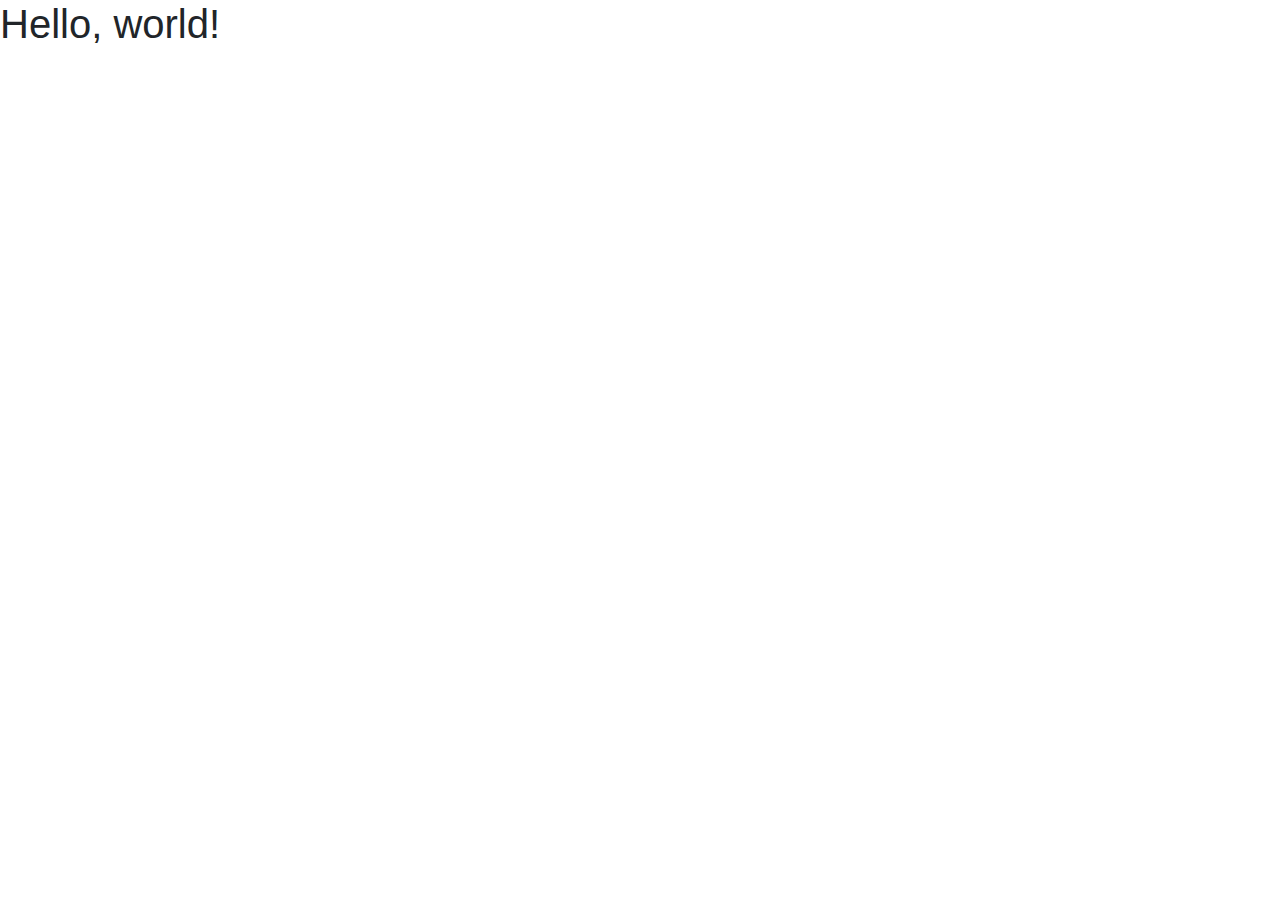
==== index.html @ 73ec10ff "catching up" ====
<!doctype html>
<html lang="en">
  <head>
    <!-- Required meta tags -->
    <meta charset="utf-8">
    <meta name="viewport" content="width=device-width, initial-scale=1, shrink-to-fit=no">

    <!-- Bootstrap CSS -->
    <link rel="stylesheet" href="https://stackpath.bootstrapcdn.com/bootstrap/4.4.1/css/bootstrap.min.css" integrity="sha384-Vkoo8x4CGsO3+Hhxv8T/Q5PaXtkKtu6ug5TOeNV6gBiFeWPGFN9MuhOf23Q9Ifjh" crossorigin="anonymous">

    <title>Hello, world!</title>
  </head>
  <body>
    <h1>Hello, world!</h1>

    <!-- Optional JavaScript -->
    <!-- jQuery first, then Popper.js, then Bootstrap JS -->
    <script src="https://code.jquery.com/jquery-3.4.1.slim.min.js" integrity="sha384-J6qa4849blE2+poT4WnyKhv5vZF5SrPo0iEjwBvKU7imGFAV0wwj1yYfoRSJoZ+n" crossorigin="anonymous"></script>
    <script src="https://cdn.jsdelivr.net/npm/popper.js@1.16.0/dist/umd/popper.min.js" integrity="sha384-Q6E9RHvbIyZFJoft+2mJbHaEWldlvI9IOYy5n3zV9zzTtmI3UksdQRVvoxMfooAo" crossorigin="anonymous"></script>
    <script src="https://stackpath.bootstrapcdn.com/bootstrap/4.4.1/js/bootstrap.min.js" integrity="sha384-wfSDF2E50Y2D1uUdj0O3uMBJnjuUD4Ih7YwaYd1iqfktj0Uod8GCExl3Og8ifwB6" crossorigin="anonymous"></script>
  </body>
</html>
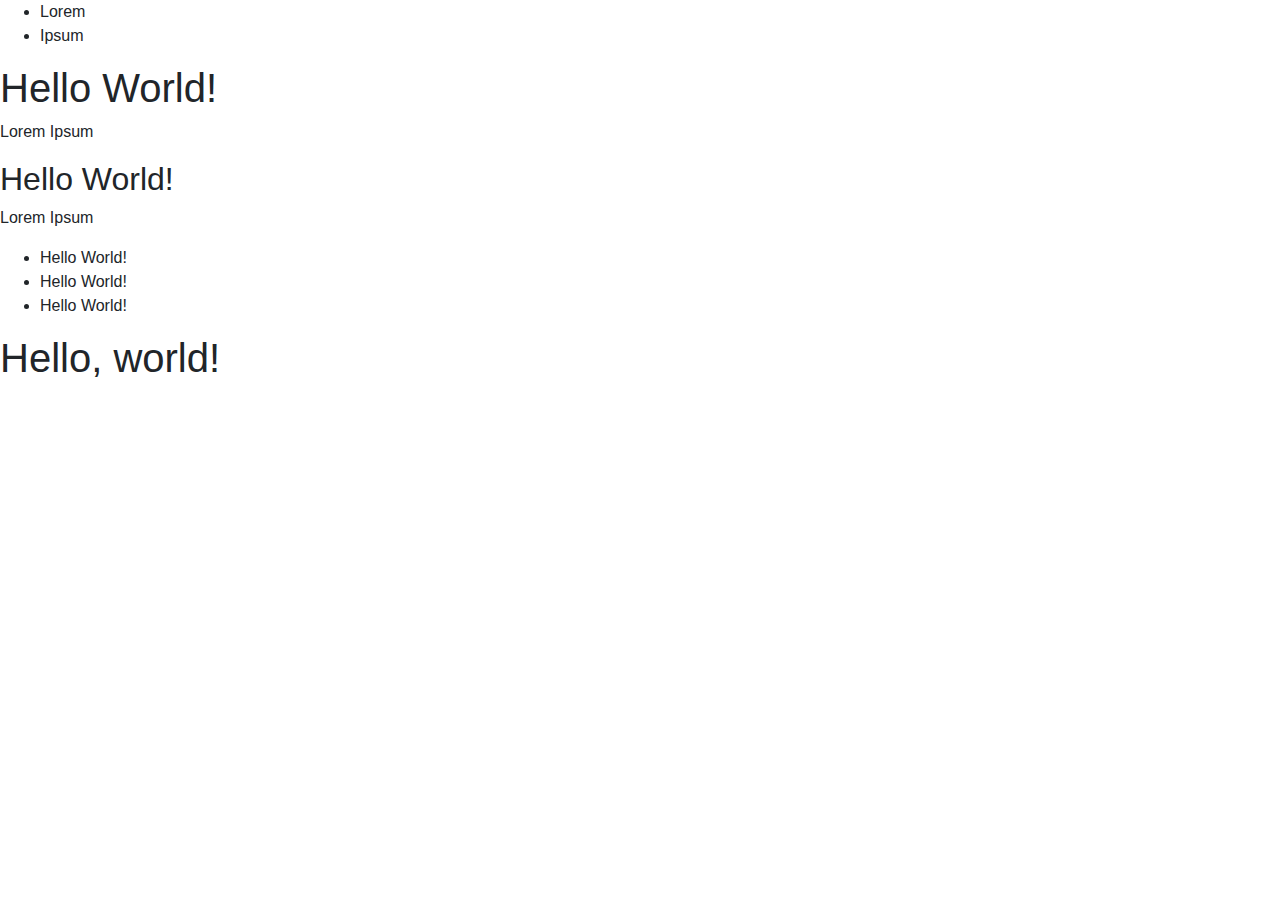
==== commit c621e2b3: "added bare structure" ====
--- a/index.html
+++ b/index.html
@@ -8,9 +8,32 @@
     <!-- Bootstrap CSS -->
     <link rel="stylesheet" href="https://stackpath.bootstrapcdn.com/bootstrap/4.4.1/css/bootstrap.min.css" integrity="sha384-Vkoo8x4CGsO3+Hhxv8T/Q5PaXtkKtu6ug5TOeNV6gBiFeWPGFN9MuhOf23Q9Ifjh" crossorigin="anonymous">
 
-    <title>Hello, world!</title>
+    <title>Josue Carames Portfolio</title>
   </head>
   <body>
+    <div class="top">
+      <nav>
+        <ul>
+          <li>Lorem</li>
+          <li>Ipsum</li>
+        </ul>
+      </nav>
+    </div>
+    <div class="middle">
+      <h1>Hello World!</h1>
+      <p>Lorem Ipsum</p>
+      <h2>Hello World!</h2>
+      <p>Lorem Ipsum</p>
+    </div>
+    <div class="bottom">
+      <footer>
+        <ul>
+          <li>Hello World!</li>
+          <li>Hello World!</li>
+          <li>Hello World!</li>
+        </ul>
+      </footer>
+    </div>
     <h1>Hello, world!</h1>
 
     <!-- Optional JavaScript -->
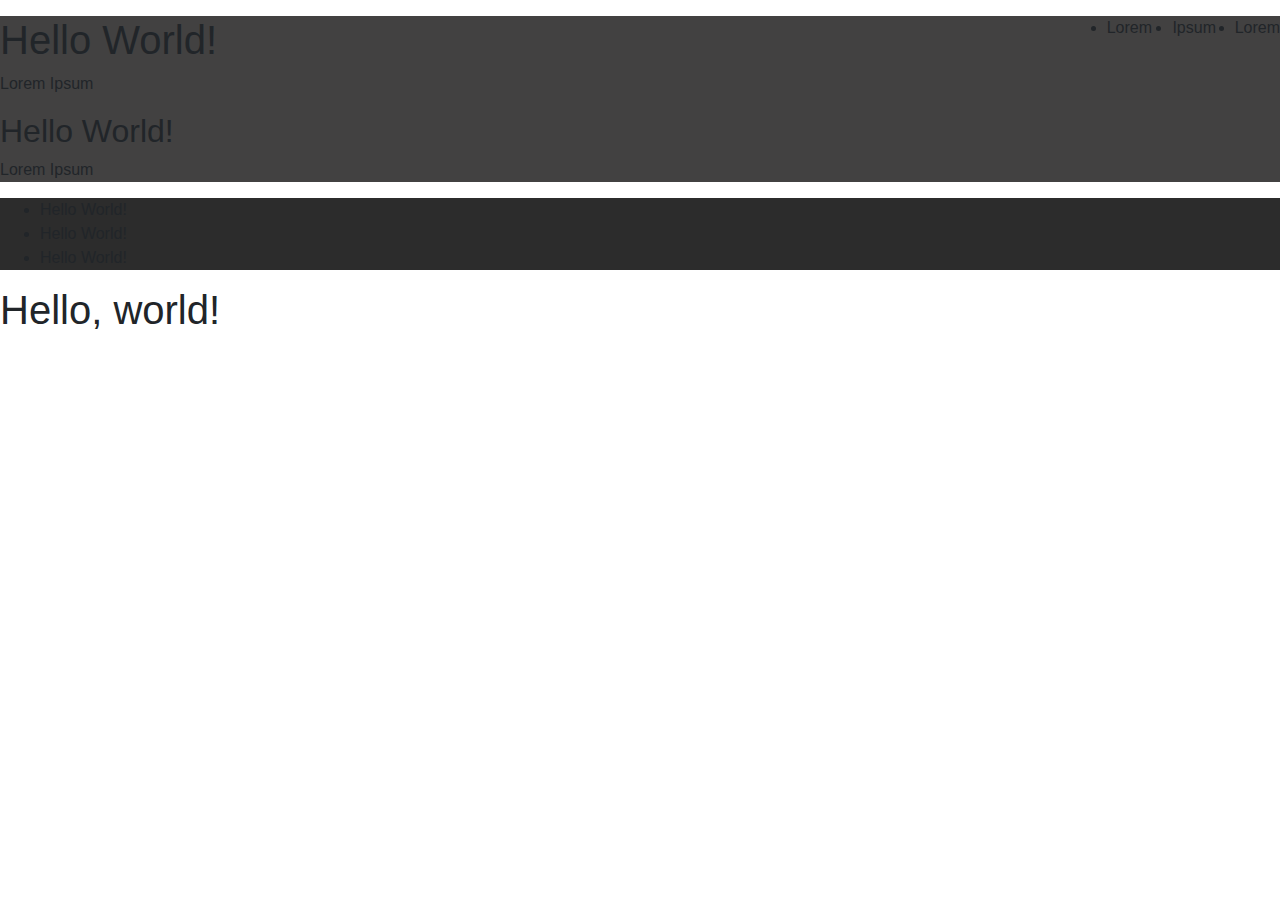
==== commit c4291325: "updating" ====
--- a/index.html
+++ b/index.html
@@ -8,14 +8,18 @@
     <!-- Bootstrap CSS -->
     <link rel="stylesheet" href="https://stackpath.bootstrapcdn.com/bootstrap/4.4.1/css/bootstrap.min.css" integrity="sha384-Vkoo8x4CGsO3+Hhxv8T/Q5PaXtkKtu6ug5TOeNV6gBiFeWPGFN9MuhOf23Q9Ifjh" crossorigin="anonymous">
 
+    <!-- Local CSS -->
+    <link rel="stylesheet" href="css/style.css">
+
     <title>Josue Carames Portfolio</title>
   </head>
   <body>
     <div class="top">
-      <nav>
+      <nav class="navigation">
         <ul>
-          <li>Lorem</li>
-          <li>Ipsum</li>
+          <li class="navigationItem, navItem1">Lorem</li>
+          <li class="navigationItem, navItem2">Ipsum</li>
+          <li class="navigationItem, navItem3">Lorem</li>
         </ul>
       </nav>
     </div>
--- a/css/style.css
+++ b/css/style.css
@@ -0,0 +1,46 @@
+
+.top {
+    background-color: rgb(44, 44, 44);
+    margin: 0;
+    padding: 0;
+}
+
+.middle {
+    background-color: rgb(66, 65, 65);
+    margin: 0;
+    padding: 0;
+}
+
+.bottom {
+    background-color: rgb(44, 44, 44);
+    margin: 0;
+    padding: 0;
+}
+
+.navigation {
+    max-width: 70%;
+    padding: 10px auto;
+}
+
+.navigationItem {
+    padding: 10px 20px;
+    list-style: none;
+    list-style-image: none;
+    text-decoration: none;
+    display: inline;
+}
+
+.navItem1 {
+    position: absolute;
+    right: 0%;
+}
+
+.navItem2 {
+    position: absolute;
+    right: 5%;
+}
+
+.navItem3 {
+    position: absolute;
+    right: 10%;
+}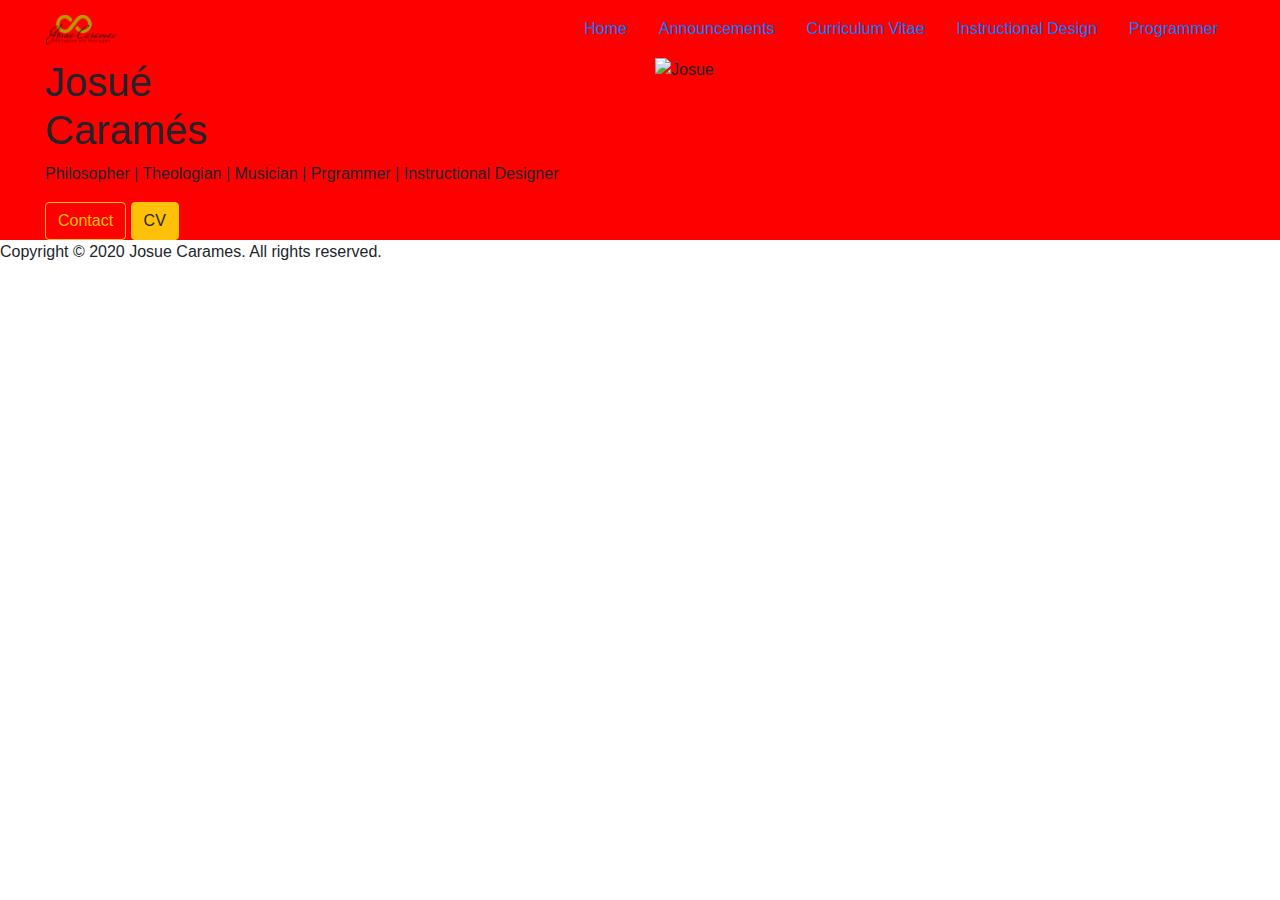
==== commit a36ddfa8: "update" ====
--- a/index.html
+++ b/index.html
@@ -4,46 +4,56 @@
     <!-- Required meta tags -->
     <meta charset="utf-8">
     <meta name="viewport" content="width=device-width, initial-scale=1, shrink-to-fit=no">
-
+    
+    <!-- Local CSS -->
+    <link rel="stylesheet" href="styles/local.css">
     <!-- Bootstrap CSS -->
     <link rel="stylesheet" href="https://stackpath.bootstrapcdn.com/bootstrap/4.4.1/css/bootstrap.min.css" integrity="sha384-Vkoo8x4CGsO3+Hhxv8T/Q5PaXtkKtu6ug5TOeNV6gBiFeWPGFN9MuhOf23Q9Ifjh" crossorigin="anonymous">
-
-    <!-- Local CSS -->
-    <link rel="stylesheet" href="css/style.css">
-
-    <title>Josue Carames Portfolio</title>
-  </head>
-  <body>
-    <div class="top">
-      <nav class="navigation">
-        <ul>
-          <li class="navigationItem, navItem1">Lorem</li>
-          <li class="navigationItem, navItem2">Ipsum</li>
-          <li class="navigationItem, navItem3">Lorem</li>
-        </ul>
-      </nav>
-    </div>
-    <div class="middle">
-      <h1>Hello World!</h1>
-      <p>Lorem Ipsum</p>
-      <h2>Hello World!</h2>
-      <p>Lorem Ipsum</p>
-    </div>
-    <div class="bottom">
-      <footer>
-        <ul>
-          <li>Hello World!</li>
-          <li>Hello World!</li>
-          <li>Hello World!</li>
-        </ul>
-      </footer>
-    </div>
-    <h1>Hello, world!</h1>
 
     <!-- Optional JavaScript -->
     <!-- jQuery first, then Popper.js, then Bootstrap JS -->
     <script src="https://code.jquery.com/jquery-3.4.1.slim.min.js" integrity="sha384-J6qa4849blE2+poT4WnyKhv5vZF5SrPo0iEjwBvKU7imGFAV0wwj1yYfoRSJoZ+n" crossorigin="anonymous"></script>
     <script src="https://cdn.jsdelivr.net/npm/popper.js@1.16.0/dist/umd/popper.min.js" integrity="sha384-Q6E9RHvbIyZFJoft+2mJbHaEWldlvI9IOYy5n3zV9zzTtmI3UksdQRVvoxMfooAo" crossorigin="anonymous"></script>
     <script src="https://stackpath.bootstrapcdn.com/bootstrap/4.4.1/js/bootstrap.min.js" integrity="sha384-wfSDF2E50Y2D1uUdj0O3uMBJnjuUD4Ih7YwaYd1iqfktj0Uod8GCExl3Og8ifwB6" crossorigin="anonymous"></script>
+    
+    <title>Josue Carames Portfolio</title>
+  </head>
+  <body>
+    <section class="container-fluid home">
+      <div class="container-fluid">
+        <nav class="navbar navbar-expand-lg navbar-light">
+          <a class="navbar-brand" href="index.html">
+              <img src="images/logoTransparent.png" height="30" alt="logo">
+          </a>
+          <button class="navbar-toggler" type="button" data-toggle="collapse" data-target="#navbarNavAltMarkup" aria-controls="navbarNavAltMarkup" aria-expanded="false" aria-label="Toggle navigation">
+              <span class="navbar-toggler-icon"></span>
+          </button>
+          <div class="collapse navbar-collapse justify-content-end" id="navbarNavAltMarkup">
+            <a class="nav-item nav-link" href="index.html">Home</a>
+            <a class="nav-item nav-link" href="announcements.html">Announcements</a>
+            <a class="nav-item nav-link" href="cv.html">Curriculum Vitae</a>
+            <a class="nav-item nav-link" href="instructionaldesign.html">Instructional Design</a>
+            <a class="nav-item nav-link" href="developer.html">Programmer</a>
+          </div>
+        </nav>
+        <div class="container-fluid">
+          <div class="row">
+            <div class="col-6">
+              <h1>Josué<br>Caramés</h1>
+              <p>Philosopher | Theologian | Musician | Prgrammer | Instructional Designer</p>
+              <a class="btn btn btn-outline-warning" href="#" role="button">Contact</a>
+              <a class="btn btn btn-warning" href="#" role="button">CV</a>
+            </div>
+            <div class="col-6">
+              <img src="images/Josue_lg.jpeg" alt="Josue">
+            </div>
+          </div>
+        </div>
+      </div>
+  </section>
+  <footer>
+      Copyright © 2020 Josue Carames. All rights reserved.  
+  </footer>
+
   </body>
 </html>--- a/styles/local.css
+++ b/styles/local.css
@@ -0,0 +1,3 @@
+.home {
+    background-color: red;
+}
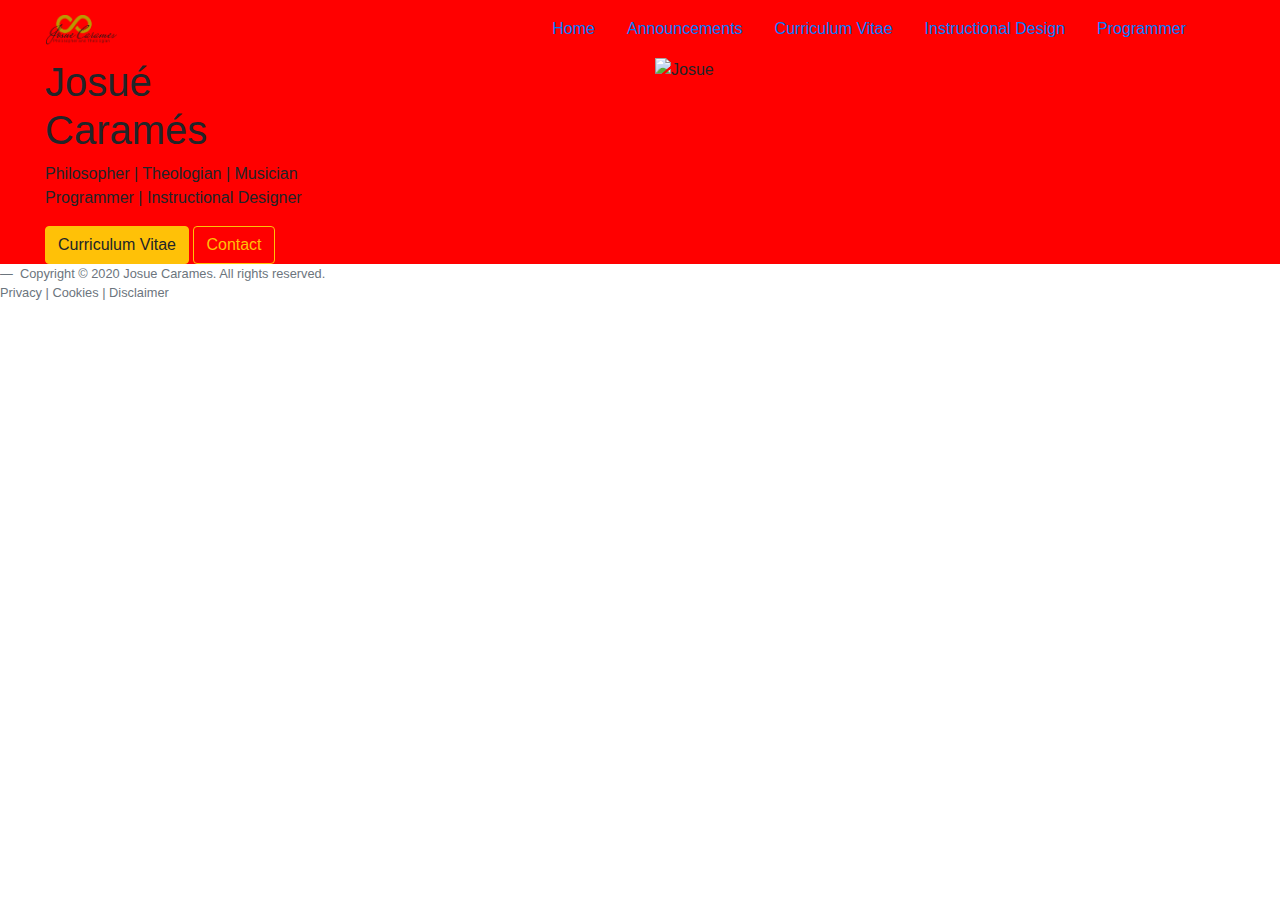
==== commit c52adc42: "updated" ====
--- a/index.html
+++ b/index.html
@@ -5,6 +5,7 @@
     <meta charset="utf-8">
     <meta name="viewport" content="width=device-width, initial-scale=1, shrink-to-fit=no">
     
+    <!-- CSS Stylesheets -->
     <!-- Local CSS -->
     <link rel="stylesheet" href="styles/local.css">
     <!-- Bootstrap CSS -->
@@ -15,6 +16,9 @@
     <script src="https://code.jquery.com/jquery-3.4.1.slim.min.js" integrity="sha384-J6qa4849blE2+poT4WnyKhv5vZF5SrPo0iEjwBvKU7imGFAV0wwj1yYfoRSJoZ+n" crossorigin="anonymous"></script>
     <script src="https://cdn.jsdelivr.net/npm/popper.js@1.16.0/dist/umd/popper.min.js" integrity="sha384-Q6E9RHvbIyZFJoft+2mJbHaEWldlvI9IOYy5n3zV9zzTtmI3UksdQRVvoxMfooAo" crossorigin="anonymous"></script>
     <script src="https://stackpath.bootstrapcdn.com/bootstrap/4.4.1/js/bootstrap.min.js" integrity="sha384-wfSDF2E50Y2D1uUdj0O3uMBJnjuUD4Ih7YwaYd1iqfktj0Uod8GCExl3Og8ifwB6" crossorigin="anonymous"></script>
+    
+    <!-- Icons -->
+    <script src="https://kit.fontawesome.com/9d9962c509.js" crossorigin="anonymous"></script>
     
     <title>Josue Carames Portfolio</title>
   </head>
@@ -34,25 +38,28 @@
             <a class="nav-item nav-link" href="cv.html">Curriculum Vitae</a>
             <a class="nav-item nav-link" href="instructionaldesign.html">Instructional Design</a>
             <a class="nav-item nav-link" href="developer.html">Programmer</a>
+            <a class="navbar-brand" href="https://twitter.com/JosueCarames"><span class="fab fa-twitter"></span></a>
+            <a class="navbar-brand" href="https://www.linkedin.com/in/josuecarames/"><span class="fab fa-linkedin-in"></span></a>
           </div>
         </nav>
         <div class="container-fluid">
           <div class="row">
-            <div class="col-6">
+            <div class="col-6 justify-content-center">
               <h1>Josué<br>Caramés</h1>
-              <p>Philosopher | Theologian | Musician | Prgrammer | Instructional Designer</p>
-              <a class="btn btn btn-outline-warning" href="#" role="button">Contact</a>
-              <a class="btn btn btn-warning" href="#" role="button">CV</a>
+              <p>Philosopher | Theologian | Musician<br>Programmer | Instructional Designer</p>
+              <a class="btn btn-warning btn-large" href="#" role="button"><span class="fas fa-graduation-cap"></span> Curriculum Vitae</a>
+              <a class="btn btn-outline-warning btn-large" href="#" role="button"><span class="far fa-id-badge"></span> Contact</a>
             </div>
             <div class="col-6">
-              <img src="images/Josue_lg.jpeg" alt="Josue">
+              <img style="width: 100%;;" src="images/Josue_lg.jpeg" alt="Josue">
             </div>
           </div>
         </div>
       </div>
   </section>
-  <footer>
-      Copyright © 2020 Josue Carames. All rights reserved.  
+  <footer class="blockquote-footer">
+      Copyright © 2020 Josue Carames. All rights reserved.<br>
+      Privacy | Cookies | Disclaimer
   </footer>
 
   </body>
--- a/styles/local.css
+++ b/styles/local.css
@@ -1,3 +1,7 @@
 .home {
     background-color: red;
 }
+
+#container-fluid {
+    padding: 3% 15%;
+}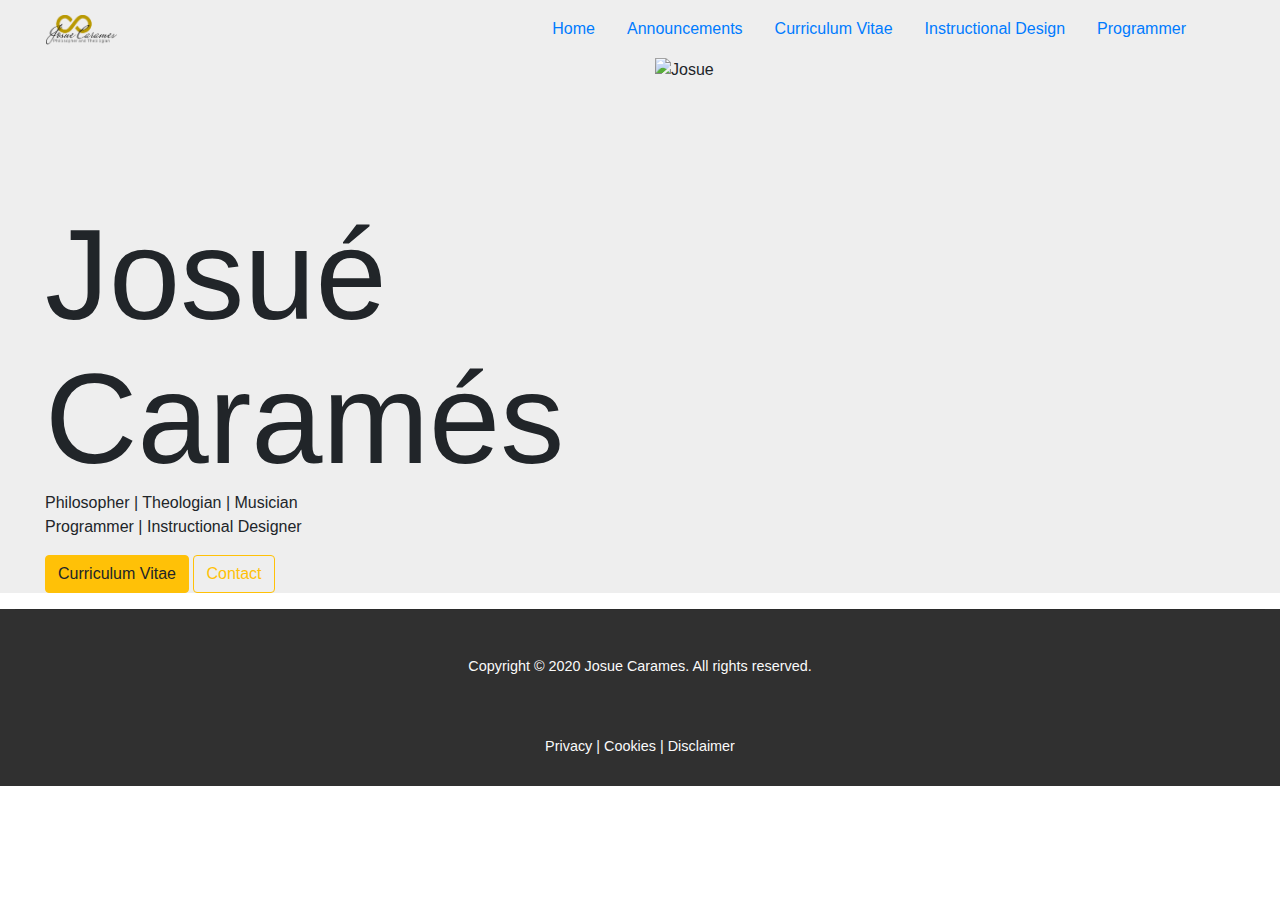
==== commit 2693d132: "update" ====
--- a/index.html
+++ b/index.html
@@ -19,8 +19,8 @@
     
     <!-- Icons -->
     <script src="https://kit.fontawesome.com/9d9962c509.js" crossorigin="anonymous"></script>
-    
-    <title>Josue Carames Portfolio</title>
+
+    <title>Josue Carames Portfolio</title>  
   </head>
   <body>
     <section class="container-fluid home">
@@ -44,23 +44,22 @@
         </nav>
         <div class="container-fluid">
           <div class="row">
-            <div class="col-6 justify-content-center">
-              <h1>Josué<br>Caramés</h1>
+            <div class="col-6 justify-content-left">
+              <h1 class="title">Josué<br>Caramés</h1>
               <p>Philosopher | Theologian | Musician<br>Programmer | Instructional Designer</p>
               <a class="btn btn-warning btn-large" href="#" role="button"><span class="fas fa-graduation-cap"></span> Curriculum Vitae</a>
               <a class="btn btn-outline-warning btn-large" href="#" role="button"><span class="far fa-id-badge"></span> Contact</a>
             </div>
             <div class="col-6">
-              <img style="width: 100%;;" src="images/Josue_lg.jpeg" alt="Josue">
+              <img class="img-home" src="images/Josue_lg.jpeg" alt="Josue">
             </div>
           </div>
         </div>
       </div>
   </section>
-  <footer class="blockquote-footer">
-      Copyright © 2020 Josue Carames. All rights reserved.<br>
-      Privacy | Cookies | Disclaimer
+  <footer class="container-fluid bottom">
+    <hr>
+    <p class="text-footer">Copyright © 2020 Josue Carames. All rights reserved.<br>Privacy | Cookies | Disclaimer</p>
   </footer>
-
   </body>
 </html>--- a/styles/local.css
+++ b/styles/local.css
@@ -1,7 +1,41 @@
 .home {
-    background-color: red;
+    background-color: #eeeeee;
 }
 
 #container-fluid {
     padding: 3% 15%;
+    max-width: 800px;
+}
+
+.title {
+    margin: 25% 0 0 0;
+    font-size: 8rem;
+    line-height: 9rem;
+}
+
+footer {
+    text-align: center;
+    background-color: #303030;
+    padding: 200px auto;
+    margin: 0;
+}
+
+.text-footer {
+    color: rgb(250, 250, 250);
+    font-size: .9rem;
+    line-height: 5rem;
+}
+
+hr {
+    border: #303030;
+    border-style: dotted;
+
+}
+
+.img-home {
+    height: 95vh;
+}
+
+.nav-color {
+    color: #303030;
 }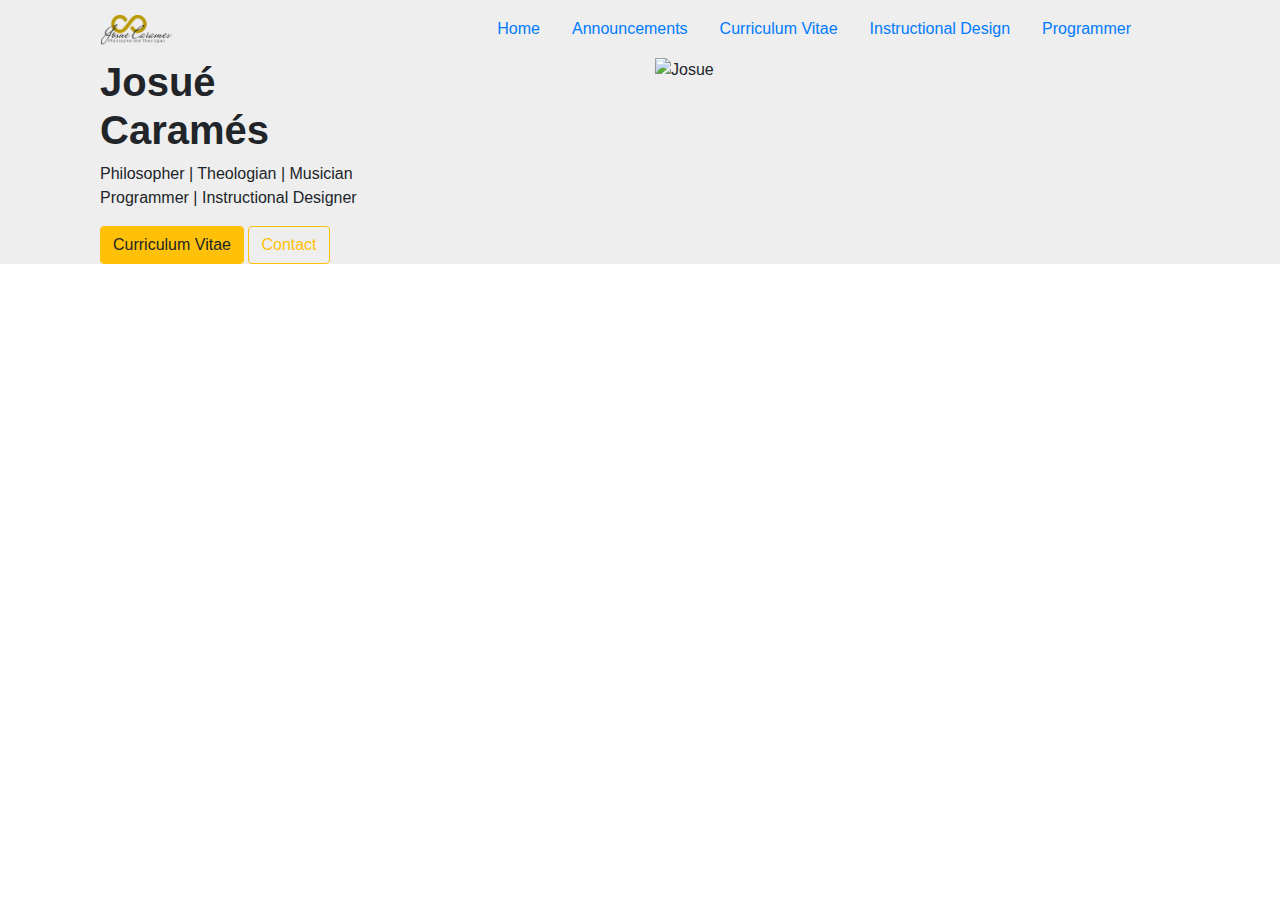
==== commit 7b199cb3: "minor updates" ====
--- a/index.html
+++ b/index.html
@@ -24,7 +24,7 @@
   </head>
   <body>
     <section class="container-fluid home">
-      <div class="container-fluid">
+      <div class="container">
         <nav class="navbar navbar-expand-lg navbar-light">
           <a class="navbar-brand" href="index.html">
               <img src="images/logoTransparent.png" height="30" alt="logo">
@@ -42,24 +42,23 @@
             <a class="navbar-brand" href="https://www.linkedin.com/in/josuecarames/"><span class="fab fa-linkedin-in"></span></a>
           </div>
         </nav>
+        <!-- Landing Page -->
         <div class="container-fluid">
           <div class="row">
-            <div class="col-6 justify-content-left">
+            <div class="col-lg justify-content-left">
               <h1 class="title">Josué<br>Caramés</h1>
               <p>Philosopher | Theologian | Musician<br>Programmer | Instructional Designer</p>
-              <a class="btn btn-warning btn-large" href="#" role="button"><span class="fas fa-graduation-cap"></span> Curriculum Vitae</a>
-              <a class="btn btn-outline-warning btn-large" href="#" role="button"><span class="far fa-id-badge"></span> Contact</a>
+              <a class="btn btn-warning btn-large" href="cv.html" role="button"><span class="fas fa-graduation-cap"></span> Curriculum Vitae</a>
+              <a class="btn btn-outline-warning btn-large" href="contact.html" role="button"><span class="far fa-id-badge"></span> Contact</a>
             </div>
-            <div class="col-6">
+            <div class="col-lg">
               <img class="img-home" src="images/Josue_lg.jpeg" alt="Josue">
             </div>
           </div>
         </div>
       </div>
-  </section>
-  <footer class="container-fluid bottom">
-    <hr>
-    <p class="text-footer">Copyright © 2020 Josue Carames. All rights reserved.<br>Privacy | Cookies | Disclaimer</p>
-  </footer>
+    </section>
+    <section class="container-fluid">
+    </section>
   </body>
 </html>--- a/styles/local.css
+++ b/styles/local.css
@@ -1,39 +1,15 @@
 .home {
     background-color: #eeeeee;
+    margin: 0;
 }
 
 #container-fluid {
     padding: 3% 15%;
-    max-width: 800px;
 }
 
 .title {
-    margin: 25% 0 0 0;
-    font-size: 8rem;
-    line-height: 9rem;
-}
-
-footer {
-    text-align: center;
-    background-color: #303030;
-    padding: 200px auto;
-    margin: 0;
-}
-
-.text-footer {
-    color: rgb(250, 250, 250);
-    font-size: .9rem;
-    line-height: 5rem;
-}
-
-hr {
-    border: #303030;
-    border-style: dotted;
-
-}
-
-.img-home {
-    height: 95vh;
+    font-weight: bold;
+    vertical-align: middle;
 }
 
 .nav-color {
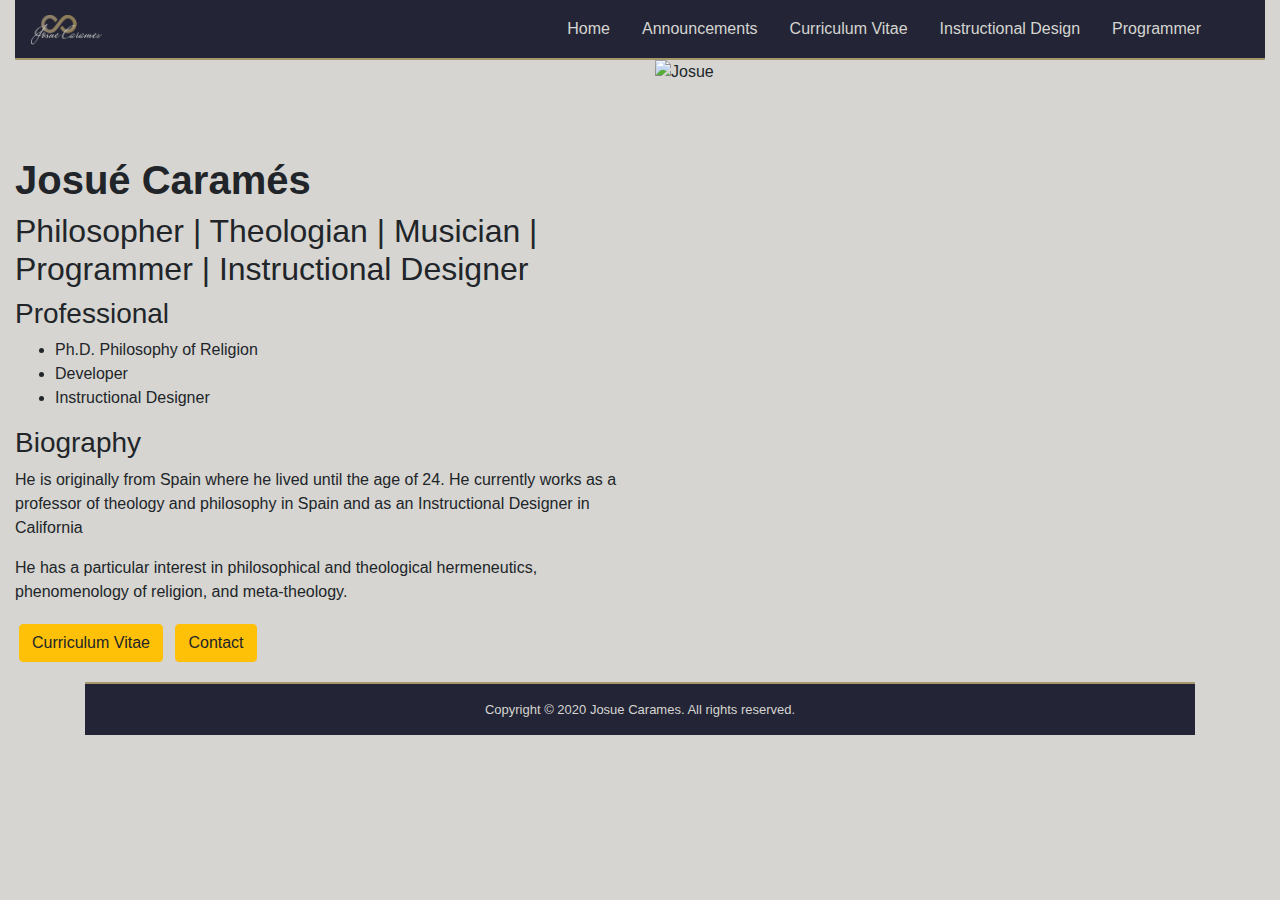
==== commit d4204618: "fixed box" ====
--- a/index.html
+++ b/index.html
@@ -3,62 +3,71 @@
   <head>
     <!-- Required meta tags -->
     <meta charset="utf-8">
-    <meta name="viewport" content="width=device-width, initial-scale=1, shrink-to-fit=no">
-    
+    <meta name="viewport" content="width=device-width, initial-scale=1, shrink-to-fit=no">   
     <!-- CSS Stylesheets -->
-    <!-- Local CSS -->
+      <!-- Local CSS -->
     <link rel="stylesheet" href="styles/local.css">
-    <!-- Bootstrap CSS -->
+      <!-- Bootstrap CSS -->
     <link rel="stylesheet" href="https://stackpath.bootstrapcdn.com/bootstrap/4.4.1/css/bootstrap.min.css" integrity="sha384-Vkoo8x4CGsO3+Hhxv8T/Q5PaXtkKtu6ug5TOeNV6gBiFeWPGFN9MuhOf23Q9Ifjh" crossorigin="anonymous">
-
     <!-- Optional JavaScript -->
-    <!-- jQuery first, then Popper.js, then Bootstrap JS -->
+      <!-- jQuery first, then Popper.js, then Bootstrap JS -->
     <script src="https://code.jquery.com/jquery-3.4.1.slim.min.js" integrity="sha384-J6qa4849blE2+poT4WnyKhv5vZF5SrPo0iEjwBvKU7imGFAV0wwj1yYfoRSJoZ+n" crossorigin="anonymous"></script>
     <script src="https://cdn.jsdelivr.net/npm/popper.js@1.16.0/dist/umd/popper.min.js" integrity="sha384-Q6E9RHvbIyZFJoft+2mJbHaEWldlvI9IOYy5n3zV9zzTtmI3UksdQRVvoxMfooAo" crossorigin="anonymous"></script>
     <script src="https://stackpath.bootstrapcdn.com/bootstrap/4.4.1/js/bootstrap.min.js" integrity="sha384-wfSDF2E50Y2D1uUdj0O3uMBJnjuUD4Ih7YwaYd1iqfktj0Uod8GCExl3Og8ifwB6" crossorigin="anonymous"></script>
-    
     <!-- Icons -->
     <script src="https://kit.fontawesome.com/9d9962c509.js" crossorigin="anonymous"></script>
-
-    <title>Josue Carames Portfolio</title>  
+    <title>Josue Carames</title>  
   </head>
-  <body>
-    <section class="container-fluid home">
-      <div class="container">
-        <nav class="navbar navbar-expand-lg navbar-light">
-          <a class="navbar-brand" href="index.html">
-              <img src="images/logoTransparent.png" height="30" alt="logo">
-          </a>
-          <button class="navbar-toggler" type="button" data-toggle="collapse" data-target="#navbarNavAltMarkup" aria-controls="navbarNavAltMarkup" aria-expanded="false" aria-label="Toggle navigation">
-              <span class="navbar-toggler-icon"></span>
-          </button>
-          <div class="collapse navbar-collapse justify-content-end" id="navbarNavAltMarkup">
-            <a class="nav-item nav-link" href="index.html">Home</a>
-            <a class="nav-item nav-link" href="announcements.html">Announcements</a>
-            <a class="nav-item nav-link" href="cv.html">Curriculum Vitae</a>
-            <a class="nav-item nav-link" href="instructionaldesign.html">Instructional Design</a>
-            <a class="nav-item nav-link" href="developer.html">Programmer</a>
-            <a class="navbar-brand" href="https://twitter.com/JosueCarames"><span class="fab fa-twitter"></span></a>
-            <a class="navbar-brand" href="https://www.linkedin.com/in/josuecarames/"><span class="fab fa-linkedin-in"></span></a>
+  <body class="home">
+    <section class="container-fluid">
+      <!-- Navigation -->
+        <!-- <div class="container"> -->
+          <nav class="navbar navbar-expand-lg navbar-light background-body">
+            <a class="navbar-brand" href="index.html"><img src="images/logo-banner.png" height="30" alt="logo"></a>
+            <button class="navbar-toggler" type="button" data-toggle="collapse" data-target="#navbarNavAltMarkup" aria-controls="navbarNavAltMarkup" aria-expanded="false" aria-label="Toggle navigation"><span class="navbar-toggler-icon"></span></button>
+            <div class="collapse navbar-collapse justify-content-end" id="navbarNavAltMarkup">
+              <a class="nav-item nav-link nav-font" href="index.html">Home</a>
+              <a class="nav-item nav-link nav-font" href="announcements.html">Announcements</a>
+              <a class="nav-item nav-link nav-font" href="cv.html">Curriculum Vitae</a>
+              <a class="nav-item nav-link nav-font" href="instructionaldesign.html">Instructional Design</a>
+              <a class="nav-item nav-link nav-font" href="developer.html">Programmer</a>
+              <a class="navbar-brand" href="https://twitter.com/JosueCarames"><span class="fab fa-twitter nav-font"></span></a>
+              <a class="navbar-brand" href="https://www.linkedin.com/in/josuecarames/"><span class="fab fa-linkedin-in nav-font"></span></a>
+            </div>
+          </nav>
+          <hr class="hr-separator">
+        <!-- </div> -->
+      <!-- Landing Page -->
+      <!-- <div class="container"> -->
+        <div class="row align-items-start">
+          <div class="col-12 col-md-6 order-1 padding-g">
+            <h1 class="title">Josué Caramés</h1>
+            <h2>Philosopher | Theologian | Musician | Programmer | Instructional Designer</h2>
+            <h3>Professional</h3>
+            <ul>
+              <li>Ph.D. Philosophy of Religion</li>
+              <li>Developer</li>
+              <li>Instructional Designer</li>
+            </ul> 
+            
+            
+            <h3>Biography</h3>
+            <p>He is originally from Spain where he lived until the age of 24. He currently works as a professor of theology and philosophy in Spain and as an Instructional Designer in California</p>
+              
+              He has a particular interest in philosophical and theological hermeneutics, phenomenology of religion, and meta-theology.</p>
+            <a class="btn btn-warning btn-large btn-g" href="cv.html" role="button"><span class="fas fa-graduation-cap"></span> Curriculum Vitae</a>
+            <a class="btn btn-warning btn-large btn-g" href="contact.html" role="button"><span class="far fa-id-badge"></span> Contact</a>
           </div>
-        </nav>
-        <!-- Landing Page -->
-        <div class="container-fluid">
-          <div class="row">
-            <div class="col-lg justify-content-left">
-              <h1 class="title">Josué<br>Caramés</h1>
-              <p>Philosopher | Theologian | Musician<br>Programmer | Instructional Designer</p>
-              <a class="btn btn-warning btn-large" href="cv.html" role="button"><span class="fas fa-graduation-cap"></span> Curriculum Vitae</a>
-              <a class="btn btn-outline-warning btn-large" href="contact.html" role="button"><span class="far fa-id-badge"></span> Contact</a>
-            </div>
-            <div class="col-lg">
-              <img class="img-home" src="images/Josue_lg.jpeg" alt="Josue">
-            </div>
-          </div>
+          <div class="col-12 col-md-6 order-2">
+            <img class="mx-auto img-g" src="images/Josue_lg.jpeg" alt="Josue">
+          </div>  
         </div>
       </div>
-    </section>
-    <section class="container-fluid">
-    </section>
+      <div class="container">
+        <hr class="hr-separator">
+        <footer class="container background-body">
+          Copyright © 2020 Josue Carames. All rights reserved.
+        </footer>
+      </div>
   </body>
 </html>--- a/styles/local.css
+++ b/styles/local.css
@@ -1,10 +1,27 @@
-.home {
-    background-color: #eeeeee;
+.background-body {
+    background-color: #232536;
+}
+
+.nav-g-style {
+    padding-top: 10px;
+    background-color: #232536;
+}
+
+.hr-separator {
+    border: 1px solid #A6986C;
     margin: 0;
 }
 
-#container-fluid {
-    padding: 3% 15%;
+footer {
+    padding: 1rem;
+    text-align: center;
+    font-size: small;
+    background-color: #232536;
+    color: #D6D5D1;
+}
+
+.home {
+    background-color: #D6D5D1;
 }
 
 .title {
@@ -12,6 +29,20 @@
     vertical-align: middle;
 }
 
-.nav-color {
-    color: #303030;
+.nav-font {
+    color: #D6D5D1;
+}
+
+.padding-g {
+    padding-top: 6rem;
+    padding-bottom: 1rem;
+}
+
+.img-g {
+    width: 100%;
+}
+
+.btn-g {
+    background-color: #A6986C;
+    margin: .25rem;
 }